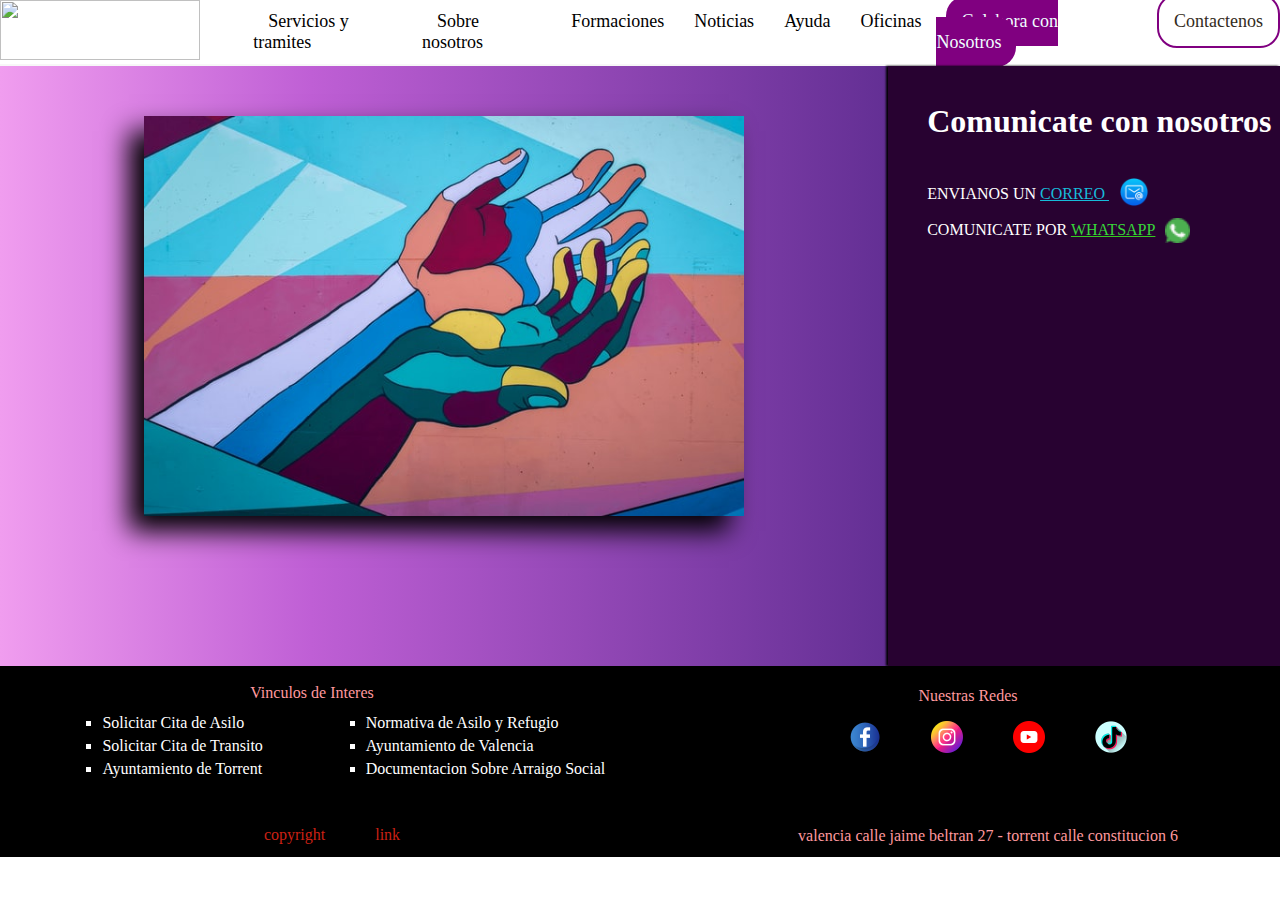
==== contacto.html @ 0a2ce93e "second commit" ====
<!DOCTYPE html>
<html lang="esp">
<head>
    <meta charset="UTF-8">
    <meta http-equiv="X-UA-Compatible" content="IE=edge">
    <meta name="viewport" content="width=device-width, initial-scale=1.0">
    <title>Noticias</title>
    <link href="styles/contacto.css" rel="stylesheet" type="text/css">
</head>
<body>
    <header>
        <div class="barra">
            <a href="index.html"><img src="" height="60px" width="200px" class="icono"></a>
            <ul class="opciones-navegacion">
                <li><a href="servicios.html">Servicios y tramites</a></li>
                <li><a href="nosotros.html">Sobre nosotros</a></li>
                <li><a href="#">Formaciones</a></li>
                <li><a href="#">Noticias</a></li>
                <li><a href="#">Ayuda</a></li>
                <li><a href="oficinas.html">Oficinas</a></li>
                <li><a href="#" id="barra-colabora">Colabora con Nosotros</a></li>
                <li><a href="contacto.html" id="barra-contactenos">Contactenos</a></li>
            </ul>
        </div>
    </header>
   
    <main>
        <div class="container-contacto">
            <div class="izquierda-contacto">
                <div class="foto-contacto">
                    <img src="images/contacto-small.jpg" alt="" id="foto-contacto" width="600px" loading="lazy">
                </div>
            </div>
            <div class="derecha-contacto">
                <div class="texto-contacto">
                    <h1>Comunicate con nosotros</h1><br>
                    <p>ENVIANOS UN <a href="mailto:info@" target="_blank">CORREO  <img src="/images/correo-electronico (1).png" alt="" class="imagenes-contacto" width="30px"></a></p>
                    <p>COMUNICATE POR <a href="https://api.whatsapp.com/send?phone=34667159017&text=Nuestra%20mision%20es%20ayudarte,%20escribenos%20a%20nuestro%20WHATSAPP!" target="_blank" id="whatsapp">WHATSAPP<img src="/images/whatsapp (1).png" alt="" class="imagenes-contacto" width="25px"></a></p>
                </div>
            </div>
        </div>
    </main>

    <footer>
        <div class="pie-de-pagina">
                <div class="redes">
                    <div class="container-vinculos">
                        <p>Vinculos de Interes</p>
                        <ul class="vinculos">
                            <li><a href="https://sede.administracionespublicas.gob.es/icpplus/index.html" target="_blank">Solicitar Cita de Asilo</a></li>
                            <li><a href="https://www.policia.es/_es/extranjeria_asilo_y_refugio.php#" target="_blank">Normativa de Asilo y Refugio</a></li>
                            <li><a href="https://sede.dgt.gob.es/es/otros-tramites/cita-previa-jefaturas/" target="_blank">Solicitar Cita de Transito</a></li>
                            <li><a href="https://www.valencia.es/cas/inicio" target="_blank">Ayuntamiento de Valencia</a></li>
                            <li><a href="https://www.torrent.es/torrentPublic/inicio.html?idioma=cs" target="_blank">Ayuntamiento de Torrent</a></li>
                            <li><a href="https://extranjeros.inclusion.gob.es/es/informacioninteres/informacionprocedimientos/ciudadanosnocomunitarios/hoja036/index.html" target="_blank">Documentacion Sobre Arraigo Social</a></li>
                        </ul>
                    </div>
                    <div class="container-redes">
                        <p>Nuestras Redes</p>
                        <ul class="redes-sociales">
                            <li><a href="https://www.facebook.com/DONAMLAMAATENCIONDEINMIGRANTESTORRENT/about/?ref=page_internal" target="_blank"><img src="/images/facebook (2).png" alt="" class="images-redes"></a></li>
                            <li><a href="https://www.instagram.com/donamlama_inmigrantes_refugio/" target="_blank"><img src="/images/instagram (1).png" alt="" class="images-redes"></a></li>
                            <li><a href="https://www.youtube.com/channel/UCq6n1L1rdiHvQ54uvaJkVzQ/featured" target="_blank"><img src="/images/youtube (1).png" alt="" class="images-redes"></a></li>
                            <li><a href="https://vm.tiktok.com/ZML9CcAe9/" target="_blank"><img src="/images/tik-tok.png" alt="" class="images-redes"></a></li>
                        </ul>
                        <p class="direccion-footer">valencia calle jaime beltran 27 - torrent calle constitucion 6</p>
                    </div>
                    <div class="container-legal">
                        <ul class="legal">
                            <li><a href="#">copyright</a></li>
                            <li><a href="#">link</a></li>
                        </ul>
                   </div>
                </div>
        </div>    
    </footer>
<script></script>
</body>
</html>
---- styles/contacto.css ----
html {
    box-sizing: border-box;
}
*, *:before, *:after {
    box-sizing: inherit;
}

@font-face {
    font-family: 'Open Sans';
    src: url('fonts/OpenSans-Regular.ttf') format('truetype');
    font-style: normal;
    font-weight: normal;
  }

  * {
    text-decoration: none;
    font-family: ;
    margin: 0px;
}


.barra {
  display: grid;
  grid-template-columns: 1fr 5fr;
  height: 25%;
  width: 100%;
  align-items: center;
  z-index: 1;
  border-bottom: 2px inset rgba(22, 20, 21, 0.05);
}
.icono {

}

.opciones-navegacion {
display: flex;
gap: 10px;
font-size: 18px;
list-style-type: none;
}

.opciones-navegacion a {
color: black;
padding: 5px;
margin-left: 10px;

}

.opciones-navegacion a:hover {
color: purple;
background-color: rgb(230, 124, 230);
border-radius: 50%;
padding: 5px;
border-radius: 20px;
}

#barra-colabora {
color: azure;
background-color: purple;
padding: 15px;
border-radius: 20px;
}

#barra-colabora:hover {
color: rgb(70, 17, 70);
background-color: rgb(255, 220, 196);
}

#barra-contactenos {
color: rgb(51, 43, 33);
border: 2px solid purple;
padding: 15px;
border-radius: 20px;
}

#barra-contactenos:hover {
color: rgb(255, 255, 255);
border: 2px solid purple;
background-color: rgb(230, 124, 230);
padding: 15px;
border-radius: 20px;
}


.container-contacto{
  display: grid;
  grid-template-columns: 2.2fr 1fr;
  width: 100%;
  height: 600px;
}

.izquierda-contacto {
  background-color: background: rgb(240,157,239);
  background: linear-gradient(90deg, rgba(240,157,239,1) 0%, rgba(191,95,213,1) 35%, rgba(99,47,148,1) 100%);;
}

.foto-contacto{
  width: 100%;
  justify-content: center;
  align-items: center;
  
}

#foto-contacto{
 margin: 50px 9rem;
 background-position: center;
 box-shadow: -15px 15px 25px black;
}

.derecha-contacto{
  background-color: rgb(40, 2, 49);
  box-shadow: -2px 0px 2px black;
}

.texto-contacto{
  margin: 10% 0px 0px 10%;
  line-height: 2rem;
  color: white;

}

.texto-contacto p a {
  color: rgb(23, 188, 218);
  text-decoration: underline rgb(23, 188, 218);
}

.texto-contacto p a:hover {
  color: rgb(151, 29, 29);
  text-decoration: none;
}

#whatsapp{
  color: rgb(55, 213, 57);
  text-decoration: underline rgb(53, 202, 30);
}

#whatsapp:hover{
  color: rgb(151, 29, 29);
  text-decoration: none;
}

.imagenes-contacto{
  position: relative;
  bottom: -8px;
  right: -10px;
}

.container-vinculos {
  gap: 10px;
}

.legal, .legal li a {
  color: rgb(204, 33, 20);
}


.pie-de-pagina, .pie-de-pagina a{
  color: rgb(255, 255, 255);
  background-color: rgb(0, 0, 0);
}

.pie-de-pagina:hover, .pie-de-pagina a:hover {
  color: #ff999e;
}

.pie-de-pagina{
  border-top: 5px inset rgba(22, 20, 21, 0.05) ;
}

.pie-de-pagina p {
  color: #ff999e;
}

.redes {
  display: grid;
  grid-template-columns: 1fr 1fr; 
  align-items: center;
  justify-content: center;
  text-align: center; 
  gap: 2rem;
  padding: 1% 0;
}

.vinculos{
  display: grid;
  grid-template-columns: 1fr 1fr;
  list-style:square;
  margin-top: 2%;
  gap: 5px;
  text-align:justify;
  margin-left: 10%;
}


 .legal, .redes-sociales{
  display: flex;
  gap: 50px;
  justify-content: center;
  list-style: none;
  margin-top: 1em;
}

.images-redes:hover{
  zoom: 120%;
}

.direccion-footer{
  position: relative;
  bottom: -70px;
  right: -20px;
}
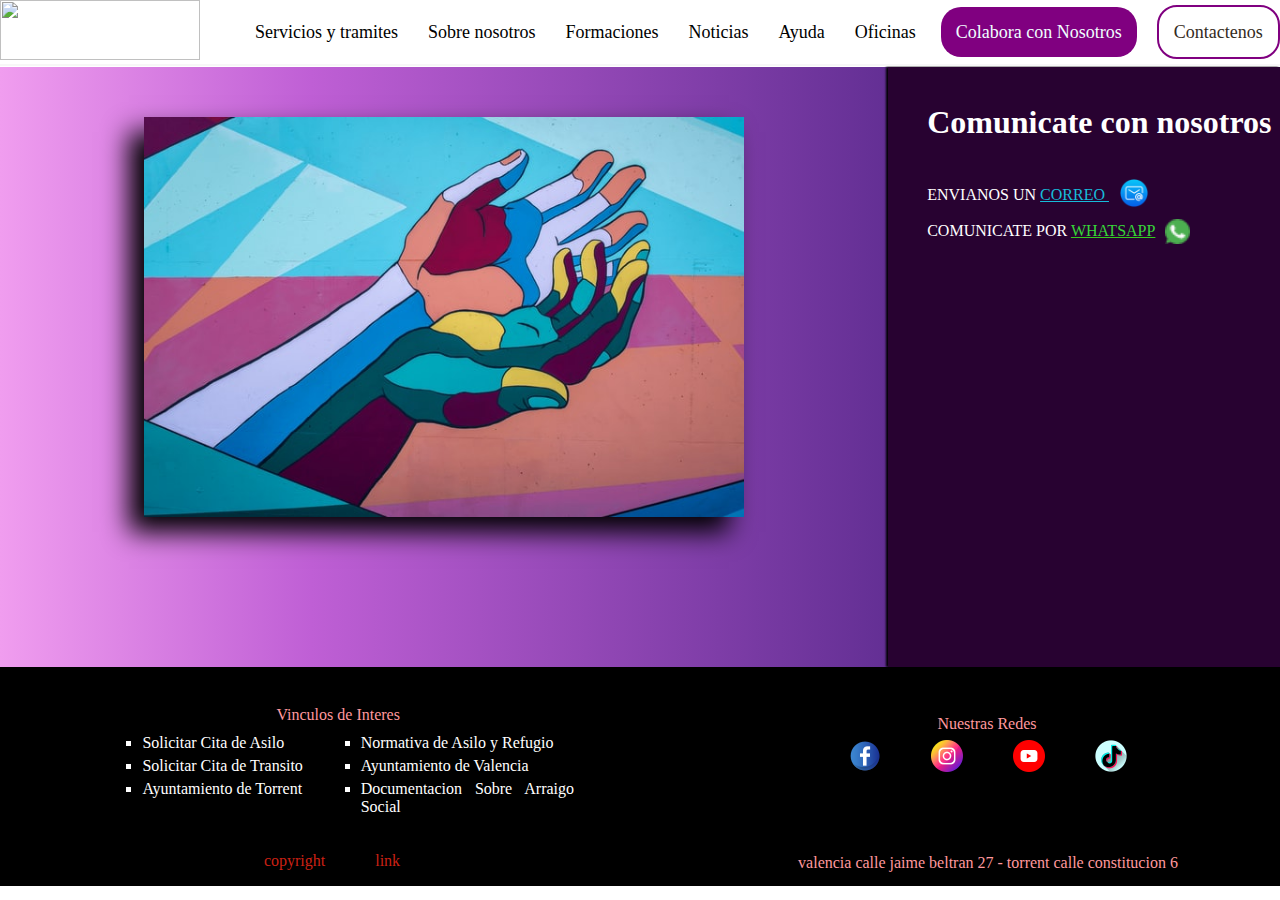
==== commit 1503f62c: "actualizacion-responsive-1" ====
--- a/contacto.html
+++ b/contacto.html
@@ -11,7 +11,10 @@
     <header>
         <div class="barra">
             <a href="index.html"><img src="" height="60px" width="200px" class="icono"></a>
-            <ul class="opciones-navegacion">
+            <button class="toggle">
+                <i class="fa-solid fa-bars"></i>
+            </button>
+            <ul class="opciones-navegacion opciones-navegacion-visible">
                 <li><a href="servicios.html">Servicios y tramites</a></li>
                 <li><a href="nosotros.html">Sobre nosotros</a></li>
                 <li><a href="#">Formaciones</a></li>
@@ -45,7 +48,7 @@
         <div class="pie-de-pagina">
                 <div class="redes">
                     <div class="container-vinculos">
-                        <p>Vinculos de Interes</p>
+                        <p class="titulo-redes">Vinculos de Interes</p>
                         <ul class="vinculos">
                             <li><a href="https://sede.administracionespublicas.gob.es/icpplus/index.html" target="_blank">Solicitar Cita de Asilo</a></li>
                             <li><a href="https://www.policia.es/_es/extranjeria_asilo_y_refugio.php#" target="_blank">Normativa de Asilo y Refugio</a></li>
@@ -56,7 +59,7 @@
                         </ul>
                     </div>
                     <div class="container-redes">
-                        <p>Nuestras Redes</p>
+                        <p class="titulo-redes">Nuestras Redes</p>
                         <ul class="redes-sociales">
                             <li><a href="https://www.facebook.com/DONAMLAMAATENCIONDEINMIGRANTESTORRENT/about/?ref=page_internal" target="_blank"><img src="/images/facebook (2).png" alt="" class="images-redes"></a></li>
                             <li><a href="https://www.instagram.com/donamlama_inmigrantes_refugio/" target="_blank"><img src="/images/instagram (1).png" alt="" class="images-redes"></a></li>
--- a/styles/contacto.css
+++ b/styles/contacto.css
@@ -22,14 +22,28 @@
 .barra {
   display: grid;
   grid-template-columns: 1fr 5fr;
-  height: 25%;
   width: 100%;
   align-items: center;
   z-index: 1;
   border-bottom: 2px inset rgba(22, 20, 21, 0.05);
-}
+  position: fixed;
+  top: 0;
+  left: 0;
+  background-color:#ffffff;
+}
+
 .icono {
 
+}
+
+.toggle{
+color: #47046e;
+background-color: transparent;
+border: none;
+font-size: 30px;
+display: none;
+width: 40px;
+cursor: pointer;
 }
 
 .opciones-navegacion {
@@ -50,7 +64,7 @@
 color: purple;
 background-color: rgb(230, 124, 230);
 border-radius: 50%;
-padding: 5px;
+padding: 0px;
 border-radius: 20px;
 }
 
@@ -87,6 +101,7 @@
   grid-template-columns: 2.2fr 1fr;
   width: 100%;
   height: 600px;
+  margin-top: 67px;
 }
 
 .izquierda-contacto {
@@ -179,6 +194,12 @@
   text-align: center; 
   gap: 2rem;
   padding: 1% 0;
+  margin: auto;
+}
+
+.container-vinculos, .container-redes, .container-legal{
+  margin: auto;
+  text-align: center;
 }
 
 .vinculos{
@@ -191,13 +212,17 @@
   margin-left: 10%;
 }
 
+.titulo-redes {
+  text-align: center;
+  margin: 4% 0px 0px 10%;
+}
 
  .legal, .redes-sociales{
   display: flex;
   gap: 50px;
   justify-content: center;
   list-style: none;
-  margin-top: 1em;
+  margin: 2% auto;
 }
 
 .images-redes:hover{
@@ -208,4 +233,33 @@
   position: relative;
   bottom: -70px;
   right: -20px;
+}
+
+@media screen and (max-width:1300px){
+  .barra{
+    grid-template-columns: 1fr 7fr;
+  }
+}
+
+@media screen and (max-width:1279px){
+  .opciones-navegacion {
+    gap: 5px;
+    font-size: 16px;
+  }
+
+  .opciones-navegacion a {
+    padding: 5px;
+    margin-left: 10px;
+  }
+}
+@media screen and (max-width:1160px){
+  .opciones-navegacion {
+    gap: 0px;
+    font-size: 16px;
+  }
+
+  .opciones-navegacion a {
+    padding: 0px;
+    margin-left: 10px;
+  }
 }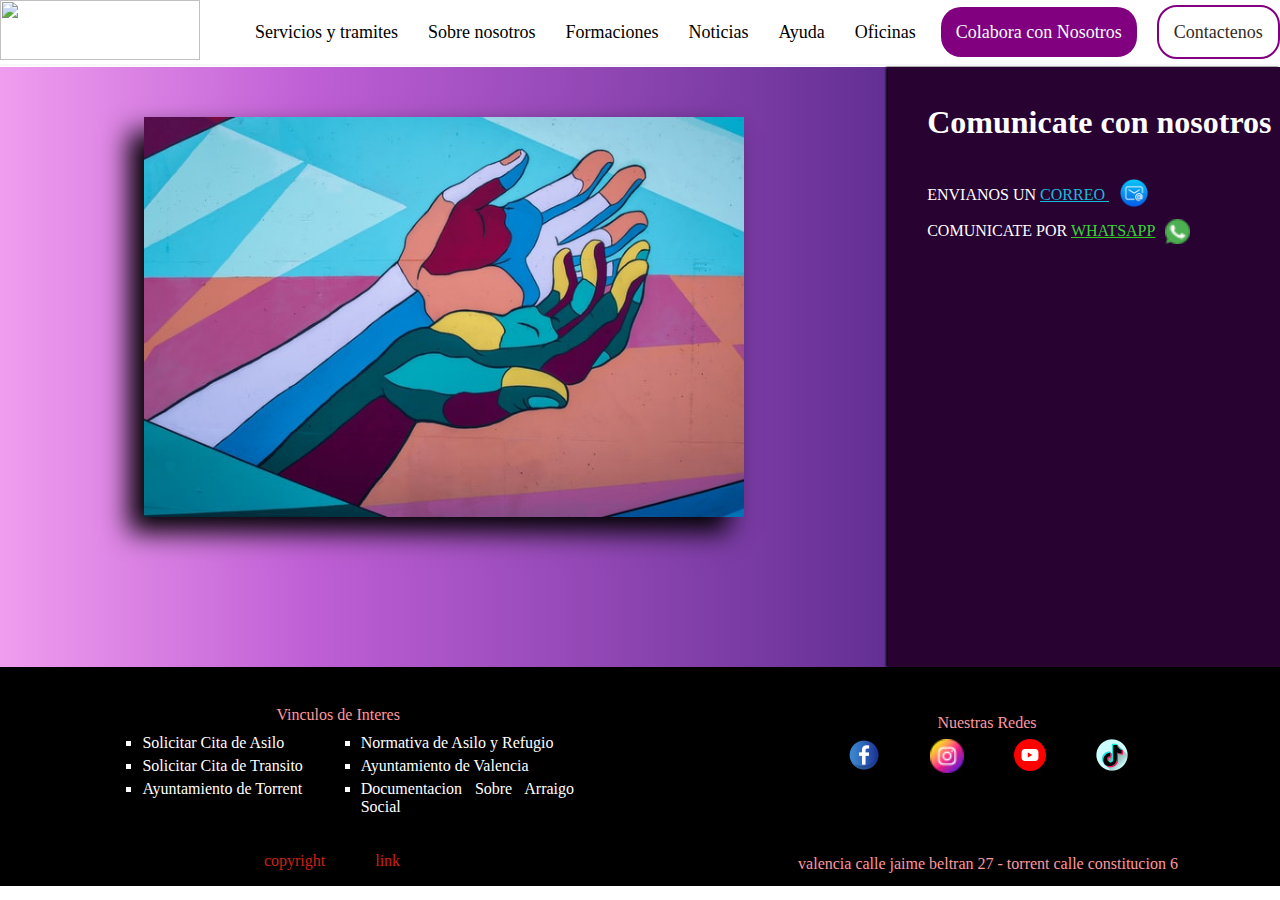
==== commit 338d5f08: "primer" ====
--- a/contacto.html
+++ b/contacto.html
@@ -61,10 +61,10 @@
                     <div class="container-redes">
                         <p class="titulo-redes">Nuestras Redes</p>
                         <ul class="redes-sociales">
-                            <li><a href="https://www.facebook.com/DONAMLAMAATENCIONDEINMIGRANTESTORRENT/about/?ref=page_internal" target="_blank"><img src="/images/facebook (2).png" alt="" class="images-redes"></a></li>
-                            <li><a href="https://www.instagram.com/donamlama_inmigrantes_refugio/" target="_blank"><img src="/images/instagram (1).png" alt="" class="images-redes"></a></li>
-                            <li><a href="https://www.youtube.com/channel/UCq6n1L1rdiHvQ54uvaJkVzQ/featured" target="_blank"><img src="/images/youtube (1).png" alt="" class="images-redes"></a></li>
-                            <li><a href="https://vm.tiktok.com/ZML9CcAe9/" target="_blank"><img src="/images/tik-tok.png" alt="" class="images-redes"></a></li>
+                            <li><a href="https://www.facebook.com/DONAMLAMAATENCIONDEINMIGRANTESTORRENT/about/?ref=page_internal" target="_blank"><img src="images/imagenes-footer/facebook.png" alt="" class="images-redes"></a></li>
+                            <li><a href="https://www.instagram.com/donamlama_inmigrantes_refugio/" target="_blank"><img src="images/imagenes-footer/instagram.png" alt="" class="images-redes" width="34px"></a></li>
+                            <li><a href="https://www.youtube.com/channel/UCq6n1L1rdiHvQ54uvaJkVzQ/featured" target="_blank"><img src="images/imagenes-footer/youtube.png" alt="" class="images-redes"></a></li>
+                            <li><a href="https://vm.tiktok.com/ZML9CcAe9/" target="_blank"><img src="images/imagenes-footer/tik-tok.png" alt="" class="images-redes"></a></li>
                         </ul>
                         <p class="direccion-footer">valencia calle jaime beltran 27 - torrent calle constitucion 6</p>
                     </div>
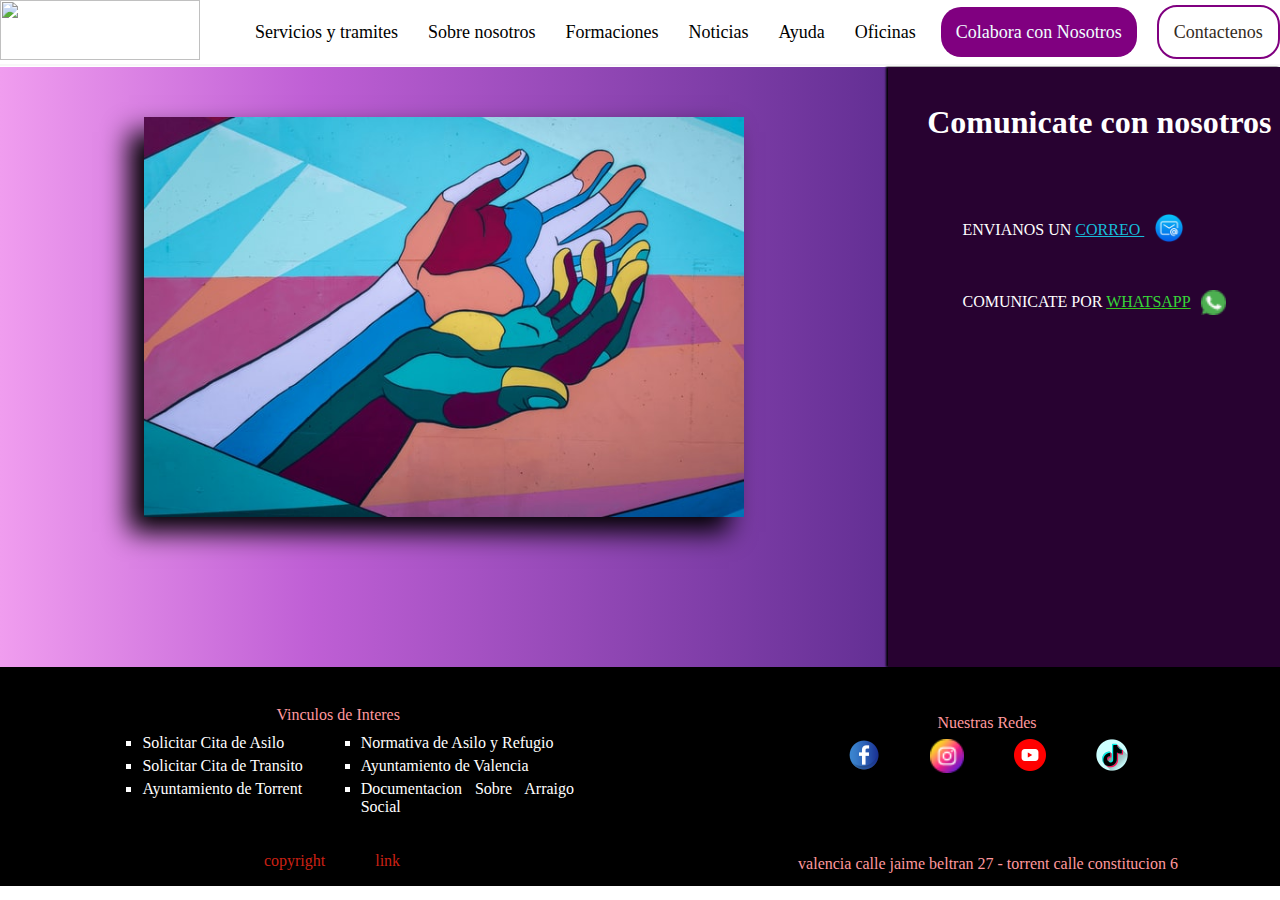
==== commit 006bb1fd: "segunda-carga" ====
--- a/contacto.html
+++ b/contacto.html
@@ -1,19 +1,21 @@
 <!DOCTYPE html>
 <html lang="esp">
-<head>
-    <meta charset="UTF-8">
-    <meta http-equiv="X-UA-Compatible" content="IE=edge">
-    <meta name="viewport" content="width=device-width, initial-scale=1.0">
-    <title>Noticias</title>
-    <link href="styles/contacto.css" rel="stylesheet" type="text/css">
-</head>
-<body>
-    <header>
-        <div class="barra">
-            <a href="index.html"><img src="" height="60px" width="200px" class="icono"></a>
-            <button class="toggle">
-                <i class="fa-solid fa-bars"></i>
-            </button>
+    <head>
+        <meta charset="UTF-8">
+        <meta http-equiv="X-UA-Compatible" content="IE=edge">
+        <meta name="viewport" content="width=device-width, initial-scale=1.0">
+        <title>Document</title>
+        <link href="styles/contacto.css" rel="stylesheet" type="text/css">
+        <script src="https://kit.fontawesome.com/3d07e72934.js" crossorigin="anonymous"></script>
+        <script defer src="scripts/index.js"></script>
+    </head>
+    <body>
+        <header>
+            <div class="barra">
+                <a href="index.html"><img src="" height="60px" width="200px" class="icono"></a>
+                <button class="toggle">
+                    <i class="fa-solid fa-bars"></i>
+                </button>
             <ul class="opciones-navegacion opciones-navegacion-visible">
                 <li><a href="servicios.html">Servicios y tramites</a></li>
                 <li><a href="nosotros.html">Sobre nosotros</a></li>
@@ -31,14 +33,14 @@
         <div class="container-contacto">
             <div class="izquierda-contacto">
                 <div class="foto-contacto">
-                    <img src="images/contacto-small.jpg" alt="" id="foto-contacto" width="600px" loading="lazy">
+                    <img src="images/contacto-small.jpg" alt="" id="foto-contacto" class="imagen-contacto" loading="lazy">
                 </div>
             </div>
             <div class="derecha-contacto">
                 <div class="texto-contacto">
-                    <h1>Comunicate con nosotros</h1><br>
-                    <p>ENVIANOS UN <a href="mailto:info@" target="_blank">CORREO  <img src="/images/correo-electronico (1).png" alt="" class="imagenes-contacto" width="30px"></a></p>
-                    <p>COMUNICATE POR <a href="https://api.whatsapp.com/send?phone=34667159017&text=Nuestra%20mision%20es%20ayudarte,%20escribenos%20a%20nuestro%20WHATSAPP!" target="_blank" id="whatsapp">WHATSAPP<img src="/images/whatsapp (1).png" alt="" class="imagenes-contacto" width="25px"></a></p>
+                    <h1 class="titulo-contacto">Comunicate con nosotros</h1><br>
+                    <p class="texto-contacto">ENVIANOS UN <a href="mailto:info@" target="_blank">CORREO  <img src="images/correo-electronico (1).png" alt="" class="imagenes-contacto" width="30px"></a></p>
+                    <p class="texto-contacto">COMUNICATE POR <a href="https://api.whatsapp.com/send?phone=34667159017&text=Nuestra%20mision%20es%20ayudarte,%20escribenos%20a%20nuestro%20WHATSAPP!" target="_blank" id="whatsapp">WHATSAPP<img src="images/whatsapp (1).png" alt="" class="imagenes-contacto" width="25px"></a></p>
                 </div>
             </div>
         </div>
--- a/styles/contacto.css
+++ b/styles/contacto.css
@@ -120,6 +120,7 @@
  margin: 50px 9rem;
  background-position: center;
  box-shadow: -15px 15px 25px black;
+ width: 600px;
 }
 
 .derecha-contacto{
@@ -252,6 +253,21 @@
     margin-left: 10px;
   }
 }
+
+@media screen and (max-width:1200px){
+  #foto-contacto{
+    width: 450px;
+  }
+
+  .container-contacto{
+    height: 500px;
+  }
+
+  .izquierda-contacto{
+    align-items: center;
+    }
+}
+
 @media screen and (max-width:1160px){
   .opciones-navegacion {
     gap: 0px;
@@ -262,4 +278,210 @@
     padding: 0px;
     margin-left: 10px;
   }
-}+}
+@media screen and (max-width:1075px) {
+  body{
+  width: 100%;
+  margin: 0;
+  }
+
+  #foto-contacto{
+    width: 350px;
+    margin-top: 90px;
+  }
+
+  .container-tramites{
+    gap: 10px;
+  }
+
+
+   .barra{
+    display: flex;
+    justify-content: space-between;
+  }
+  #barra-colabora {
+    padding: 5px;
+    background-color: transparent;
+  }
+
+  #barra-contactenos{
+    padding: 5px;
+    border: none;
+  }
+
+  .opciones-navegacion a, #barra-colabora, #barra-contactenos{
+    background-color: none;
+    color: #000000;
+    border-radius: none;
+  }
+
+  .opciones-navegacion a:hover{
+    color: rgb(255, 255, 255);
+    border: 2px solid purple;
+    background-color: rgb(230, 124, 230);
+    padding: 15px;
+    border-radius: 20px;
+  }
+
+  #barra-colabora:hover{
+    color: rgb(255, 255, 255);
+    border: 2px solid purple;
+    background-color: rgb(230, 124, 230);
+    padding: 15px;
+    border-radius: 20px;
+  }
+
+  .toggle{
+    display: flex;
+    justify-content: right;
+    margin-right: 5%;
+  }
+
+  
+  .titulo-contacto{
+    font-size: 30px;
+  }
+
+  .texto-contacto{
+    font-size: 15px;
+  }
+
+  .opciones-navegacion{
+    flex-direction: column;
+    background-color: #6e53e6;
+    position: fixed;
+    left: 0%;
+    top: 67px;
+    width: 100%;
+    
+    height: calc(100% - 66px);
+    overflow-y: auto;
+    gap: 25px;
+    padding-top: 3%;
+    left: 0%;
+    transition: left 0.5s;
+    text-align: center;
+    align-items: center;
+   }
+   .opciones-navegacion-visible{
+   left: 100%;
+   width: 100%;
+   text-align:center;
+   align-items: center;
+   margin: auto;
+   }
+
+  .opciones-navegacion-visible a {
+  text-align: left;
+  }
+  .video{
+    width: 600px;
+    height: 400px;
+  }
+}
+
+@media screen and (max-width:1000px) {
+  #foto-contacto{
+    display: none;
+  }
+
+  .container-contacto{
+    grid-template-columns: 1.5fr 1fr;
+  }
+  .titulo-contacto{
+    font-size: 25px;
+  }
+
+  .texto-contacto{
+    font-size: 12px;
+  }
+}
+
+@media screen and (max-width:900px) {
+  .redes{
+  grid-template-columns: 1fr;
+  }
+
+  .legal{
+  margin-top: 0%;
+  }
+
+  .direccion-footer{
+  display: none;
+  }
+
+  .text-nosotros{
+    font-size: 40px;
+  }
+}
+
+@media screen and (max-width:750px) {
+
+  .container-contacto{
+    grid-template-columns: .7fr 1fr;
+  }
+}
+
+@media screen and (max-width:700px){
+  .video{
+    width: 400px;
+    margin: 10px auto;
+    height: 250px;
+  }
+}
+@media screen and (max-width:520px){
+.izquierda-contacto{
+  display: none;
+}
+
+.container-contacto{
+grid-template-columns: 1fr;
+}
+}
+
+@media screen and (max-width:500px){
+  .video{
+    width: 300px;
+    margin: 10px auto;
+  }
+  .text-nosotros{
+    font-size: 25px;
+  }
+
+  .texto-contacto{
+    margin: 20px  5px 5px 40px;
+  }
+}
+
+@media screen and (max-width:440px) {
+  .vinculos{
+    grid-template-columns: 1fr;
+  }
+  .images-redes{
+    width: 23px;
+  }
+  .redes{
+    margin: auto;
+  }
+
+  .titulo-contacto{
+    font-size: 20px;
+  }
+
+  .texto-contacto{
+    font-size: 10px;
+  }
+
+
+}
+
+@media screen and (max-width:330px){
+  .video{
+    width: 200px;
+    margin: 10px auto;
+    height: 200px;
+  }
+  .text-nosotros{
+    font-size: 25px;
+  }
+}
